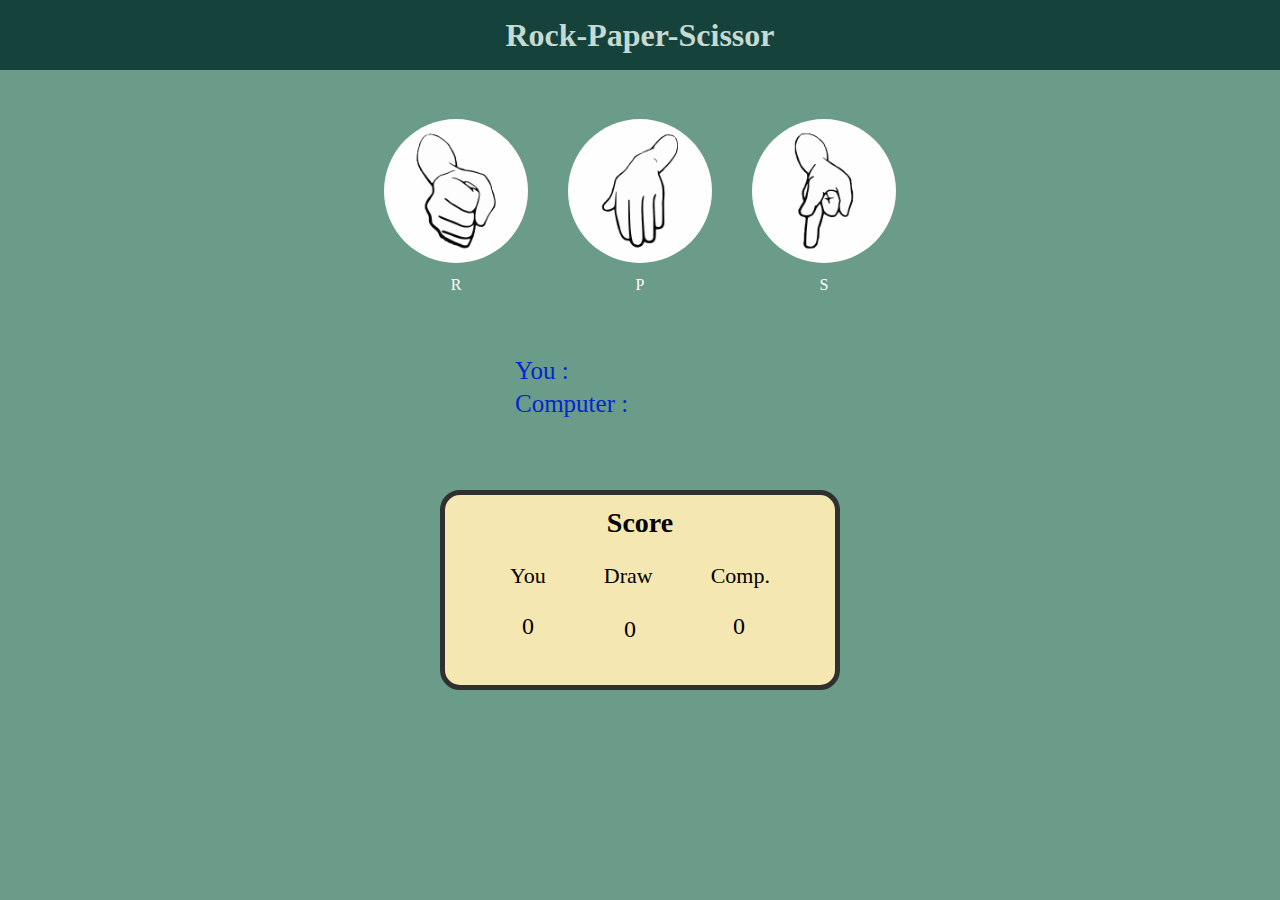
==== game.html @ f2949d11 "Initial commit" ====
<!DOCTYPE html>
<html lang="en">

<head>
    <meta charset="UTF-8">
    <meta name="viewport" content="width=device-width, initial-scale=1.0">
    <title>RPS Game</title>
    <link rel="stylesheet" href="style.css">
</head>

<body>
    <div
        style="display: flex; width: 100vw; height: 70px; align-items: center; justify-content: center; background-color: #16423C; color: #C4DAD2;">
        <h1>Rock-Paper-Scissor</h1>
    </div>
    <div class="outerBox">
        <div id="rock" class="imgDiv"><img class="images" src="Images/rock.webp" alt="Rock Img">R</div>
        <div id="paper" class="imgDiv"><img class="images" src="Images/paper.webp" alt="Paper Img">P</div>
        <div id="scissor" class="imgDiv"><img class="images" src="Images/scissor.webp" alt="Scissor Img">S</div>
    </div>
    <div class="result">
        <p id="you">You : </p>
        <p id="comp">Computer : </p>

    </div>
    <div
        style="background-color: #F5E7B2; height: 200px; width: 400px; border: 5px solid rgb(48, 48, 48); border-radius: 20px; display: flex; flex-direction: column; align-items: center; ">
        <p style="margin: 12px 0;  font-size: 28px; font-weight: bold;">Score</p>
        <div style="display: flex;  justify-content: space-between; width: 260px;">
            <p style="margin: 12px 0; font-size: 22px;">You</p>
            <p style="margin: 12px 0; font-size: 22px;">Draw</p>
            <p style="margin: 12px 0; font-size: 22px;">Comp.</p>
        </div>
        <div style="position: relative;  display: flex; justify-content: center; width: 300px; height: 50px;">
            <p id="yourScore" style="position: absolute; left: 32px; font-size: 24px; margin: 12px 0;">0</p>
            <p id="compScore" style="  position: absolute; right: 45px; font-size: 24px; margin: 12px 0;">0</p>
        </div>
            <p id="draw" style="  position: relative; right: 10px; bottom: 30px; font-size: 24px; margin: 12px 0;">0</p>
        </div>
    </div>
    <script src="script.js"></script>
</body>

</html>
---- style.css ----
* {
    margin: 0;
    padding: 0;
    box-sizing: border-box;
}

body {
    display: flex;
    flex-direction: column;
    align-items: center;
    background-color: #6A9C89;
}

.outerBox {
    display: flex;
    justify-content: center;
    align-items: center;
    height: 30vh;
    width: 600px;
}
.result{
    display: flex;
    flex-direction: column;
    justify-content: center;
    align-items: center;
    font-size: 25px;
    width: 300px;
    height: 100px;
    /* background-color: red; */
    margin-bottom: 50px;
}
.result p{
    /* background-color: green; */
    width: 250px;
    color: rgb(0, 38, 207);
    margin-bottom: 5px;
}
.imgDiv {
    height: 55%;
    width: 24%;
    display: flex;
    flex-direction: column;
    justify-content: center;
    align-items: center;
    margin: 0 20px;
    color: #ffffff;
    padding: 10px;
}

.images {
    border-radius: 75px;
    height: 150px;
    width: 150px;
    border: 1px solid rgba(0, 0, 0, 0.569);
    margin-bottom: 10px;
    object-fit: cover;
    border: 3px solid #263a2900;
}

.images:hover {
    border: 3px solid #263A29;
}
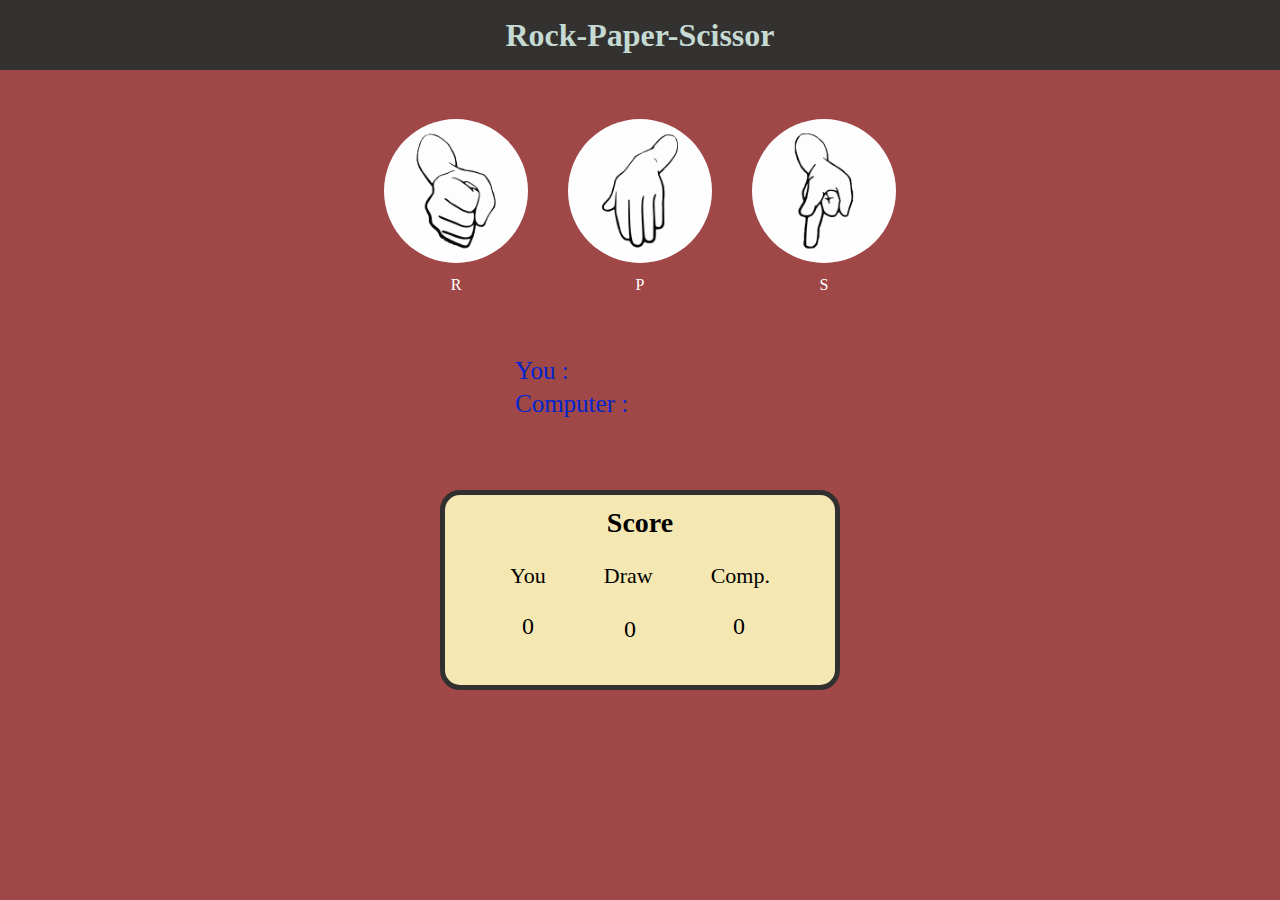
==== commit e95787c5: "updated" ====
--- a/game.html
+++ b/game.html
@@ -10,7 +10,7 @@
 
 <body>
     <div
-        style="display: flex; width: 100vw; height: 70px; align-items: center; justify-content: center; background-color: #16423C; color: #C4DAD2;">
+        style="display: flex; width: 100vw; height: 70px; align-items: center; justify-content: center; background-color: #343131; color: #C4DAD2;">
         <h1>Rock-Paper-Scissor</h1>
     </div>
     <div class="outerBox">
--- a/style.css
+++ b/style.css
@@ -8,7 +8,7 @@
     display: flex;
     flex-direction: column;
     align-items: center;
-    background-color: #6A9C89;
+    background-color: #A04747;
 }
 
 .outerBox {
